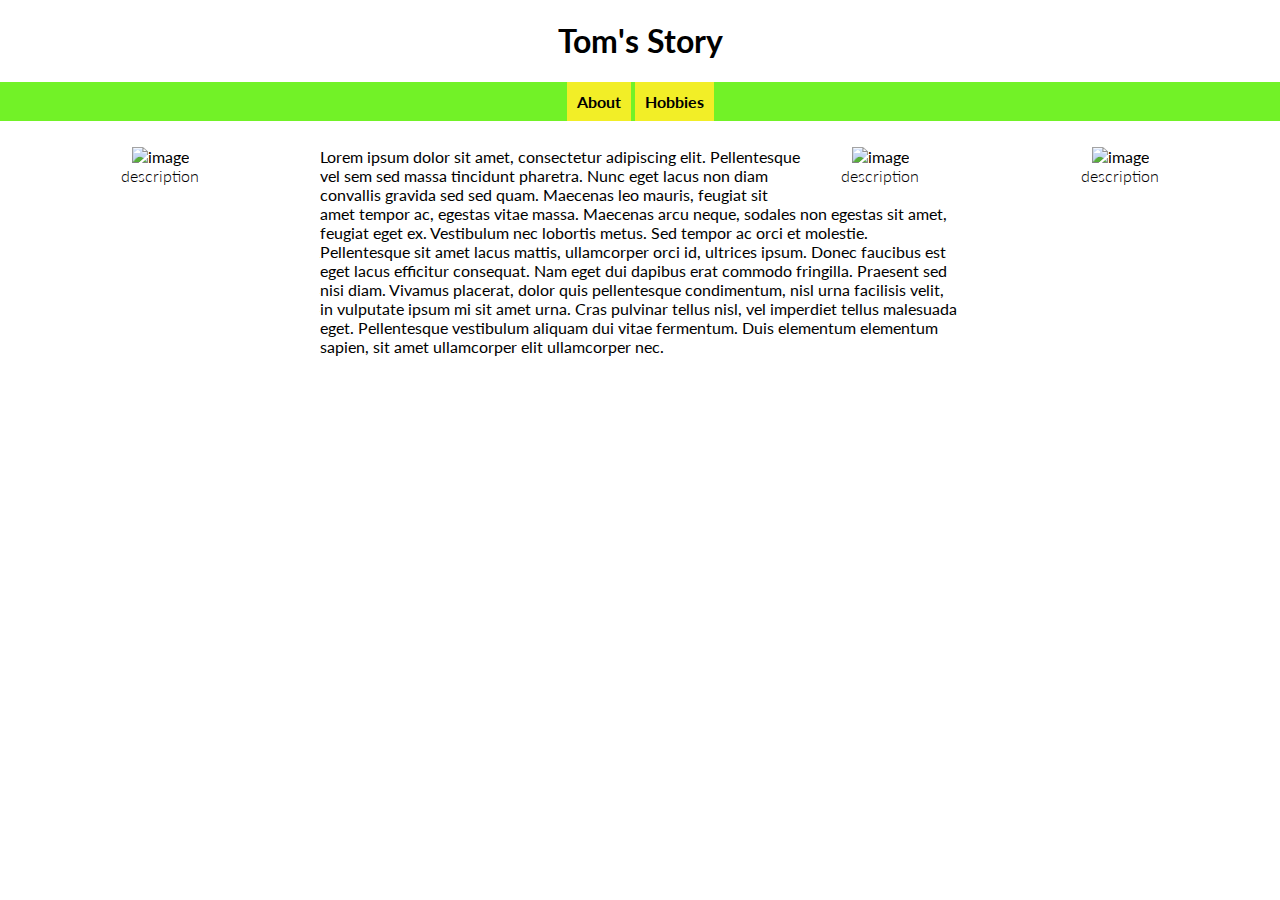
==== about.html @ 5f0c89cd "First bioSite commit for html and css. The focus is on the layout." ====
<!--
Caleb Lewandowski
April 28, 2021
bioSite About Page
Last Updated: April 28, 2021
-->

<!DOCTYPE html>
<html lang="en">
    <head>
        <title>bioSite</title>
        <meta name="description" content="Small biography"/>
        <meta name="author" content="Caleb Lewandowski"/>
        <link href="site.css" type="text/css" rel="stylesheet"/>
        <link rel="preconnect" href="https://fonts.gstatic.com">
        <link href="https://fonts.googleapis.com/css2?family=Lato:wght@300;400;700&display=swap" rel="stylesheet">
    </head>
    <body>
        <header>
            <h1><a href="index.html">Tom's Story</a></h1>
        </header>

        <div id="navbar">
            <a href="about.html">About</a>
            <a href="hobbies.html">Hobbies</a>
        </div>

        <div id="side-left">
            <figure>
                <img src="#" alt="image"/>
                <br />
                <figcaption>description</figcaption>
            </figure>
        </div>

        <div id="container">
            <div class="float-right">
                <figure>
                    <img src="#" alt="image"/>
                    <br />
                    <figcaption>description</figcaption>
                </figure>
            </div>
            <p>Lorem ipsum dolor sit amet, consectetur adipiscing elit. Pellentesque vel sem sed massa tincidunt pharetra. Nunc eget lacus non diam convallis gravida sed sed quam. Maecenas leo mauris, feugiat sit amet tempor ac, egestas vitae massa. Maecenas arcu neque, sodales non egestas sit amet, feugiat eget ex. Vestibulum nec lobortis metus. Sed tempor ac orci et molestie. Pellentesque sit amet lacus mattis, ullamcorper orci id, ultrices ipsum. Donec faucibus est eget lacus efficitur consequat. Nam eget dui dapibus erat commodo fringilla. Praesent sed nisi diam. Vivamus placerat, dolor quis pellentesque condimentum, nisl urna facilisis velit, in vulputate ipsum mi sit amet urna. Cras pulvinar tellus nisl, vel imperdiet tellus malesuada eget. Pellentesque vestibulum aliquam dui vitae fermentum. Duis elementum elementum sapien, sit amet ullamcorper elit ullamcorper nec.</p>
        </div>

        <div id="side-right">
            <figure>
                <img src="#" alt="image"/>
                <br />
                <figcaption>description</figcaption>
            </figure>
        </div>
    </body>
</html>
---- site.css ----
/*
Caleb Lewandowski
April 28, 2021
bioSite
Last Updated: April 28, 2021
*/

* {
    font-family: 'Lato', sans-serif;
}

body {
    margin: 0;
    padding: 0;
}

h1, h2, h3, h4, h5, h6 {
    font-weight: 700;
}

p {
    font-weight: 400;
}

p a {
    text-decoration-line: none;
    color: #72f227;
}

p a:hover {
    text-decoration-line: underline;
    color: #f2EE27;
}

p a:visited {
    text-decoration-line: none;
    color: #72f227;
}

a {
    text-decoration-line: none;
    color: black;
    background-color: #f2EE27;
}

a:hover {
    text-decoration-line: none;
    background-color: #72f227;
}

figure {
    text-align: center;
}

figcaption {
    font-weight: 300;
}

header {
    text-align: center;
}

header a {
    background-color: white;
}

header a:hover {
    background-color: white;
}

#navbar {
    background-color: #72f227;
    text-align: center;
    font-weight: 700;
    padding-top: 10px;
    padding-bottom: 10px;
    margin-bottom: 10px;
}

#navbar a {
    padding-top: inherit;
    padding-bottom: inherit;
    padding-left: 10px;
    padding-right: 10px;
}

#side-left {
    float: left;
    width: 25%;
}

#container {
    float: left;
    width: 50%;
    word-wrap: normal;
}

#side-right {
    float: right;
    width: 25%;
}

.float-right {
    float: right;
    width: 25%;
}
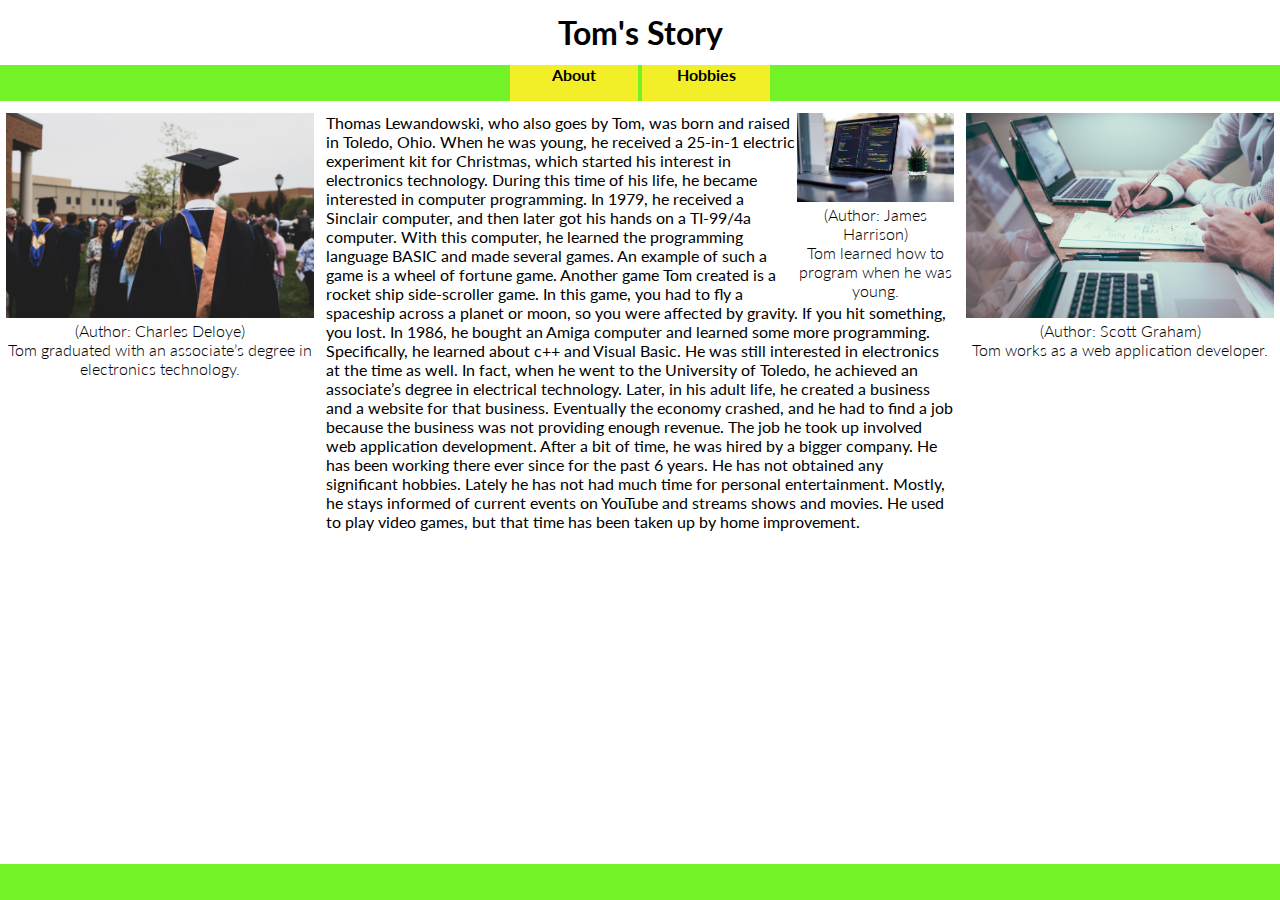
==== commit 1bb1ae69: "Module 8.2 Assignment" ====
--- a/about.html
+++ b/about.html
@@ -2,7 +2,7 @@
 Caleb Lewandowski
 April 28, 2021
 bioSite About Page
-Last Updated: April 28, 2021
+Last Updated: May 7, 2021
 -->
 
 <!DOCTYPE html>
@@ -27,29 +27,33 @@
 
         <div id="side-left">
             <figure>
-                <img src="#" alt="image"/>
+                <img src="images/charles-deloye-2RouMSg9Rnw-unsplash.jpg" alt="Graduation"/>
                 <br />
-                <figcaption>description</figcaption>
+                <figcaption>(Author: Charles Deloye)<br>Tom graduated with an associate’s degree in electronics technology.</figcaption>
             </figure>
         </div>
 
         <div id="container">
             <div class="float-right">
                 <figure>
-                    <img src="#" alt="image"/>
+                    <img src="images/james-harrison-vpOeXr5wmR4-unsplash.jpg" alt="Laptop with code on screen"/>
                     <br />
-                    <figcaption>description</figcaption>
+                    <figcaption>(Author: James Harrison)<br>Tom learned how to program when he was young.</figcaption>
                 </figure>
             </div>
-            <p>Lorem ipsum dolor sit amet, consectetur adipiscing elit. Pellentesque vel sem sed massa tincidunt pharetra. Nunc eget lacus non diam convallis gravida sed sed quam. Maecenas leo mauris, feugiat sit amet tempor ac, egestas vitae massa. Maecenas arcu neque, sodales non egestas sit amet, feugiat eget ex. Vestibulum nec lobortis metus. Sed tempor ac orci et molestie. Pellentesque sit amet lacus mattis, ullamcorper orci id, ultrices ipsum. Donec faucibus est eget lacus efficitur consequat. Nam eget dui dapibus erat commodo fringilla. Praesent sed nisi diam. Vivamus placerat, dolor quis pellentesque condimentum, nisl urna facilisis velit, in vulputate ipsum mi sit amet urna. Cras pulvinar tellus nisl, vel imperdiet tellus malesuada eget. Pellentesque vestibulum aliquam dui vitae fermentum. Duis elementum elementum sapien, sit amet ullamcorper elit ullamcorper nec.</p>
+            <p>Thomas Lewandowski, who also goes by Tom, was born and raised in Toledo, Ohio. When he was young, he received a 25-in-1 electric experiment kit for Christmas, which started his interest in electronics technology. During this time of his life, he became interested in computer programming. In 1979, he received a Sinclair computer, and then later got his hands on a TI-99/4a computer. With this computer, he learned the programming language BASIC and made several games. An example of such a game is a wheel of fortune game. Another game Tom created is a rocket ship side-scroller game. In this game, you had to fly a spaceship across a planet or moon, so you were affected by gravity. If you hit something, you lost. In 1986, he bought an Amiga computer and learned some more programming. Specifically, he learned about c++ and Visual Basic. He was still interested in electronics at the time as well. In fact, when he went to the University of Toledo, he achieved an associate’s degree in electrical technology. Later, in his adult life, he created a business and a website for that business. Eventually the economy crashed, and he had to find a job because the business was not providing enough revenue. The job he took up involved web application development. After a bit of time, he was hired by a bigger company. He has been working there ever since for the past 6 years. He has not obtained any significant hobbies. Lately he has not had much time for personal entertainment. Mostly, he stays informed of current events on YouTube and streams shows and movies. He used to play video games, but that time has been taken up by home improvement.</p>
         </div>
 
         <div id="side-right">
             <figure>
-                <img src="#" alt="image"/>
+                <img src="images/scott-graham-5fNmWej4tAA-unsplash.jpg" alt="People working at their laptops"/>
                 <br />
-                <figcaption>description</figcaption>
+                <figcaption>(Author: Scott Graham)<br>Tom works as a web application developer.</figcaption>
             </figure>
         </div>
+
+        <footer>
+            
+        </footer>
     </body>
 </html>--- a/site.css
+++ b/site.css
@@ -2,16 +2,18 @@
 Caleb Lewandowski
 April 28, 2021
 bioSite
-Last Updated: April 28, 2021
+Last Updated: May 7, 2021
 */
 
 * {
     font-family: 'Lato', sans-serif;
+    margin: 0;
+    padding: 0;
 }
 
-body {
-    margin: 0;
-    padding: 0;
+body, html {
+    height: 100%;
+    width: 100%;
 }
 
 h1, h2, h3, h4, h5, h6 {
@@ -34,22 +36,31 @@
 
 p a:visited {
     text-decoration-line: none;
-    color: #72f227;
+    color: #f2EE27;
 }
 
 a {
     text-decoration-line: none;
-    color: black;
-    background-color: #f2EE27;
+    color: #f2EE27;
 }
 
 a:hover {
     text-decoration-line: none;
-    background-color: #72f227;
+    color: #72f227;
+}
+
+a:visited {
+    text-decoration-line: none;
+    color: #72f227;
 }
 
 figure {
     text-align: center;
+}
+
+figure img {
+    width: 100%;
+    height: 100%;
 }
 
 figcaption {
@@ -58,46 +69,76 @@
 
 header {
     text-align: center;
+    padding-top: 1%;
+    padding-bottom: 1%;
 }
 
 header a {
+    color: black;
     background-color: white;
 }
 
 header a:hover {
+    color: black;
     background-color: white;
+}
+
+header a:visited {
+    color: black;
+    background-color: white;
+}
+
+footer {
+    background-color: #72f227;
+    width: 100%;
+    bottom: 0;
+    position: absolute;
+    height: 4%;
+    margin-top: .5%;
+    margin-bottom: 0;
 }
 
 #navbar {
     background-color: #72f227;
     text-align: center;
-    font-weight: 700;
-    padding-top: 10px;
-    padding-bottom: 10px;
-    margin-bottom: 10px;
+    height: 4%;
+    width: 100%;
+    margin-bottom: .5%;
 }
 
 #navbar a {
-    padding-top: inherit;
-    padding-bottom: inherit;
-    padding-left: 10px;
-    padding-right: 10px;
+    text-decoration-line: none;
+    color: black;
+    background-color: #f2EE27;
+    display: inline-block;
+    text-align: center;
+    font-weight: 700;
+    height: 100%;
+    width: 10%;
+}
+
+#navbar a:hover {
+    text-decoration-line: none;
+    background-color: #72f227;
 }
 
 #side-left {
+    margin: .5%;
     float: left;
-    width: 25%;
+    width: 24%;
 }
 
 #container {
+    margin: .5%;
     float: left;
-    width: 50%;
+    width: 49%;
     word-wrap: normal;
 }
 
 #side-right {
+    margin: .5%;
     float: right;
-    width: 25%;
+    width: 24%;
 }
 
 .float-right {
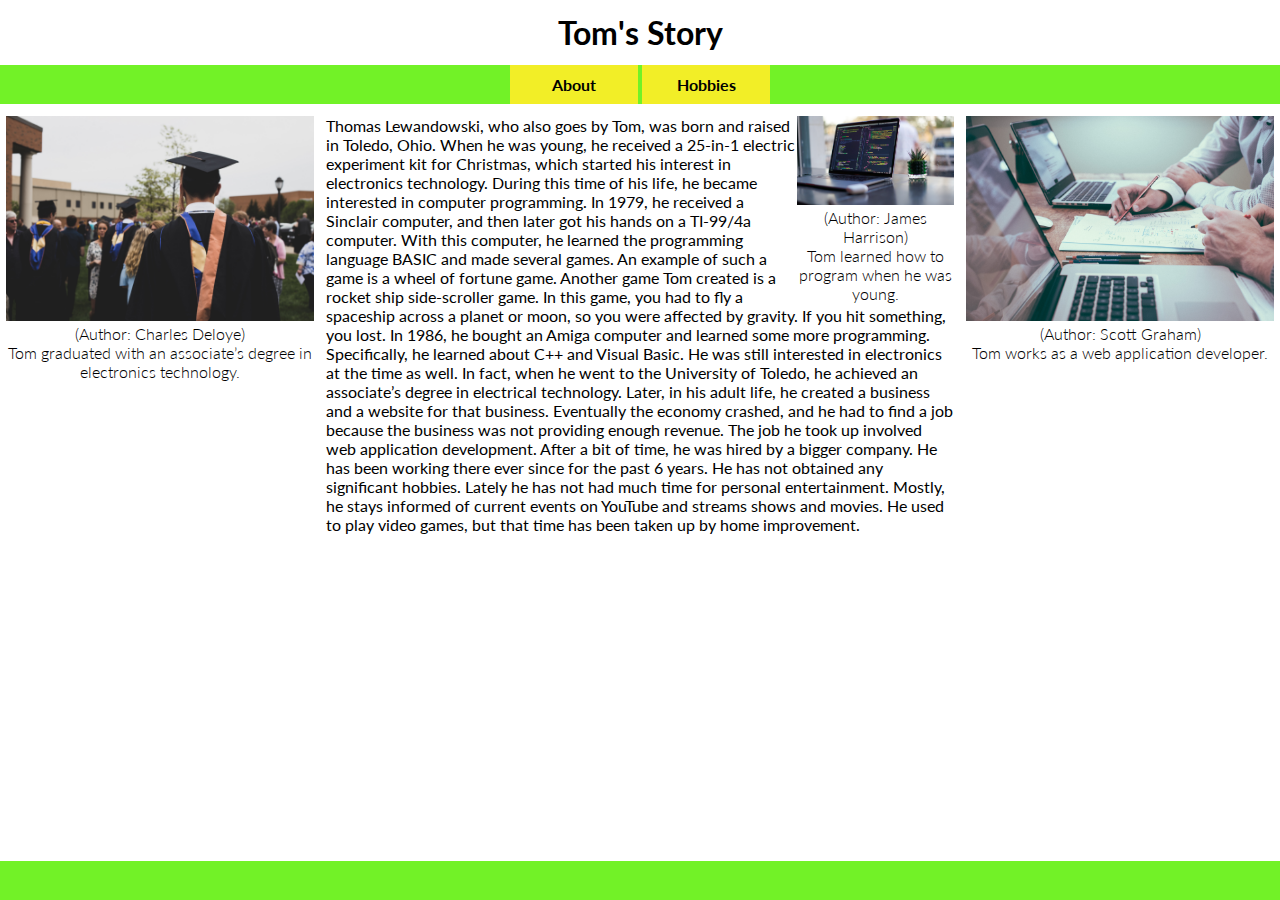
==== commit e296cf80: "Website touch-ups before submitting for peer review." ====
--- a/about.html
+++ b/about.html
@@ -2,7 +2,7 @@
 Caleb Lewandowski
 April 28, 2021
 bioSite About Page
-Last Updated: May 7, 2021
+Last Updated: May 8, 2021
 -->
 
 <!DOCTYPE html>
@@ -41,7 +41,7 @@
                     <figcaption>(Author: James Harrison)<br>Tom learned how to program when he was young.</figcaption>
                 </figure>
             </div>
-            <p>Thomas Lewandowski, who also goes by Tom, was born and raised in Toledo, Ohio. When he was young, he received a 25-in-1 electric experiment kit for Christmas, which started his interest in electronics technology. During this time of his life, he became interested in computer programming. In 1979, he received a Sinclair computer, and then later got his hands on a TI-99/4a computer. With this computer, he learned the programming language BASIC and made several games. An example of such a game is a wheel of fortune game. Another game Tom created is a rocket ship side-scroller game. In this game, you had to fly a spaceship across a planet or moon, so you were affected by gravity. If you hit something, you lost. In 1986, he bought an Amiga computer and learned some more programming. Specifically, he learned about c++ and Visual Basic. He was still interested in electronics at the time as well. In fact, when he went to the University of Toledo, he achieved an associate’s degree in electrical technology. Later, in his adult life, he created a business and a website for that business. Eventually the economy crashed, and he had to find a job because the business was not providing enough revenue. The job he took up involved web application development. After a bit of time, he was hired by a bigger company. He has been working there ever since for the past 6 years. He has not obtained any significant hobbies. Lately he has not had much time for personal entertainment. Mostly, he stays informed of current events on YouTube and streams shows and movies. He used to play video games, but that time has been taken up by home improvement.</p>
+            <p>Thomas Lewandowski, who also goes by Tom, was born and raised in Toledo, Ohio. When he was young, he received a 25-in-1 electric experiment kit for Christmas, which started his interest in electronics technology. During this time of his life, he became interested in computer programming. In 1979, he received a Sinclair computer, and then later got his hands on a TI-99/4a computer. With this computer, he learned the programming language BASIC and made several games. An example of such a game is a wheel of fortune game. Another game Tom created is a rocket ship side-scroller game. In this game, you had to fly a spaceship across a planet or moon, so you were affected by gravity. If you hit something, you lost. In 1986, he bought an Amiga computer and learned some more programming. Specifically, he learned about C++ and Visual Basic. He was still interested in electronics at the time as well. In fact, when he went to the University of Toledo, he achieved an associate’s degree in electrical technology. Later, in his adult life, he created a business and a website for that business. Eventually the economy crashed, and he had to find a job because the business was not providing enough revenue. The job he took up involved web application development. After a bit of time, he was hired by a bigger company. He has been working there ever since for the past 6 years. He has not obtained any significant hobbies. Lately he has not had much time for personal entertainment. Mostly, he stays informed of current events on YouTube and streams shows and movies. He used to play video games, but that time has been taken up by home improvement.</p>
         </div>
 
         <div id="side-right">
@@ -53,7 +53,7 @@
         </div>
 
         <footer>
-            
+            <p>&nbsp;</p>
         </footer>
     </body>
 </html>--- a/site.css
+++ b/site.css
@@ -2,7 +2,7 @@
 Caleb Lewandowski
 April 28, 2021
 bioSite
-Last Updated: May 7, 2021
+Last Updated: May 8, 2021
 */
 
 * {
@@ -92,18 +92,19 @@
     background-color: #72f227;
     width: 100%;
     bottom: 0;
-    position: absolute;
-    height: 4%;
+    position: fixed;
     margin-top: .5%;
     margin-bottom: 0;
+    padding-top: 10px;
+    padding-bottom: 10px;
 }
 
 #navbar {
     background-color: #72f227;
     text-align: center;
-    height: 4%;
     width: 100%;
     margin-bottom: .5%;
+    vertical-align: middle;
 }
 
 #navbar a {
@@ -113,8 +114,9 @@
     display: inline-block;
     text-align: center;
     font-weight: 700;
-    height: 100%;
     width: 10%;
+    padding-top: 10px;
+    padding-bottom: 10px;
 }
 
 #navbar a:hover {
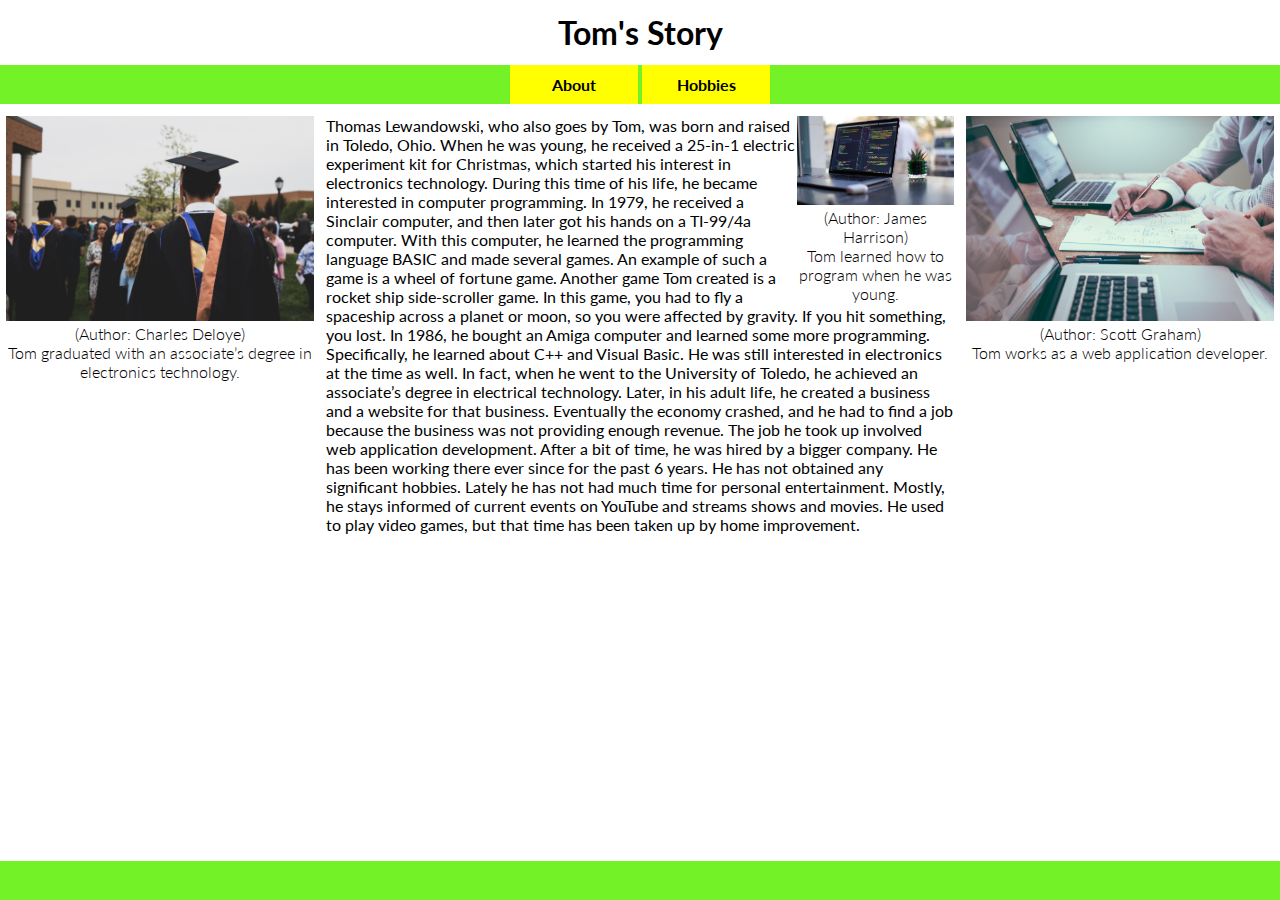
==== commit 30500094: "Add <meta name="robots" content="noindex, nofollow"/> to all html files to make unsearchable." ====
--- a/about.html
+++ b/about.html
@@ -2,7 +2,7 @@
 Caleb Lewandowski
 April 28, 2021
 bioSite About Page
-Last Updated: May 8, 2021
+Last Updated: May 17, 2021
 -->
 
 <!DOCTYPE html>
@@ -11,6 +11,7 @@
         <title>bioSite</title>
         <meta name="description" content="Small biography"/>
         <meta name="author" content="Caleb Lewandowski"/>
+        <meta name="robots" content="noindex, nofollow"/>
         <link href="site.css" type="text/css" rel="stylesheet"/>
         <link rel="preconnect" href="https://fonts.gstatic.com">
         <link href="https://fonts.googleapis.com/css2?family=Lato:wght@300;400;700&display=swap" rel="stylesheet">
--- a/site.css
+++ b/site.css
@@ -2,7 +2,7 @@
 Caleb Lewandowski
 April 28, 2021
 bioSite
-Last Updated: May 8, 2021
+Last Updated: May 12, 2021
 */
 
 * {
@@ -25,33 +25,32 @@
 }
 
 p a {
-    text-decoration-line: none;
-    color: #72f227;
+    text-decoration-line: underline;
+    color: #808080;
 }
 
 p a:hover {
-    text-decoration-line: underline;
-    color: #f2EE27;
+    text-decoration-line: none;
+    color: #808080;
 }
 
 p a:visited {
     text-decoration-line: none;
-    color: #f2EE27;
 }
 
 a {
-    text-decoration-line: none;
-    color: #f2EE27;
+    text-decoration-line: underline;
+    color: #808080;
 }
 
 a:hover {
     text-decoration-line: none;
-    color: #72f227;
+    color: #808080;
+    
 }
 
 a:visited {
     text-decoration-line: none;
-    color: #72f227;
 }
 
 figure {
@@ -76,16 +75,19 @@
 header a {
     color: black;
     background-color: white;
+    text-decoration-line: none;
 }
 
 header a:hover {
     color: black;
     background-color: white;
+    text-decoration-line: none;
 }
 
 header a:visited {
     color: black;
     background-color: white;
+    text-decoration-line: none;
 }
 
 footer {
@@ -110,7 +112,7 @@
 #navbar a {
     text-decoration-line: none;
     color: black;
-    background-color: #f2EE27;
+    background-color: #ffff00;
     display: inline-block;
     text-align: center;
     font-weight: 700;
@@ -121,7 +123,7 @@
 
 #navbar a:hover {
     text-decoration-line: none;
-    background-color: #72f227;
+    background-color: #cccc00;
 }
 
 #side-left {
